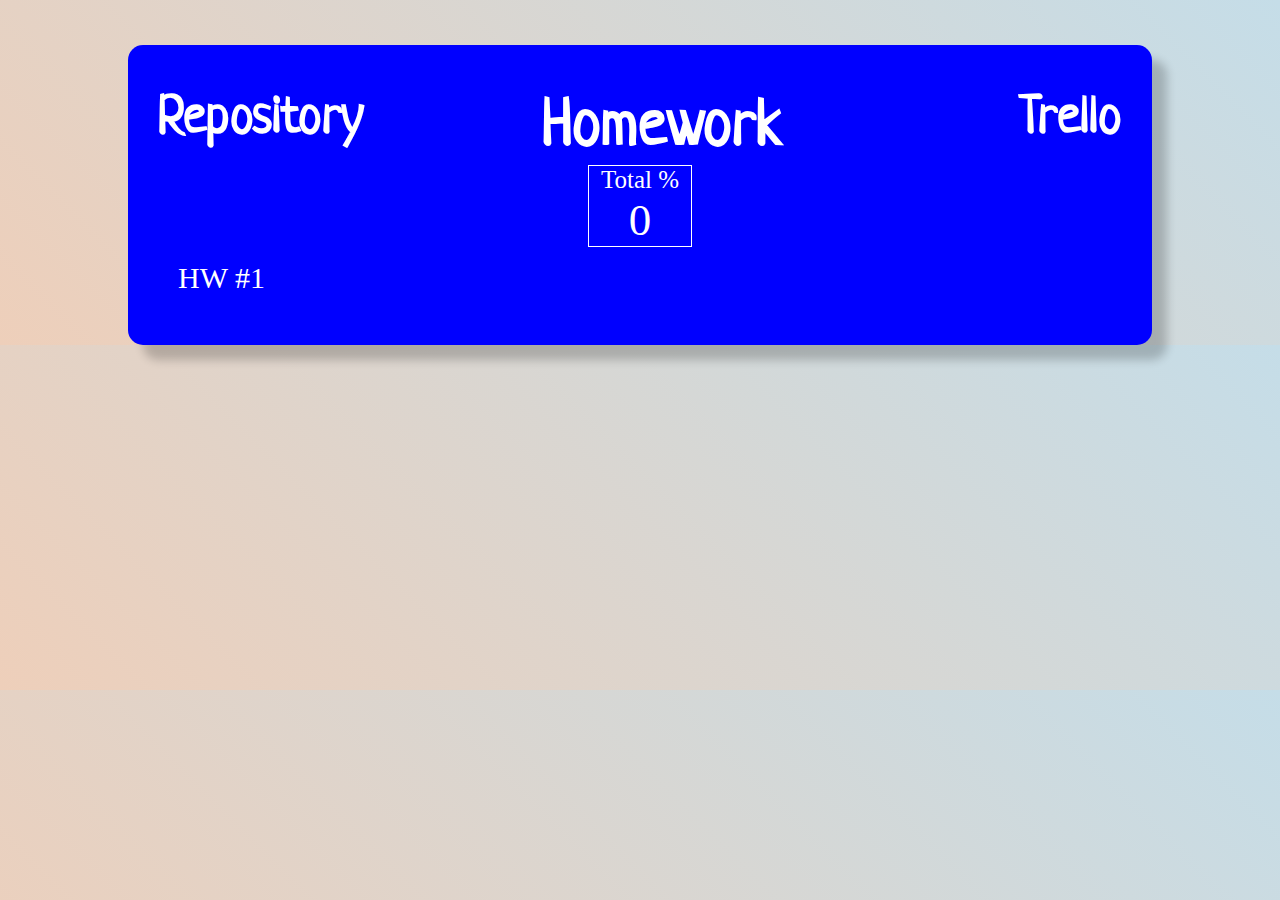
==== CursorHW/HW1/HW1/index.html @ 732fc7f2 "Add files via upload" ====
<!DOCTYPE html>
<html>
<head>
	<link href="https://fonts.googleapis.com/css2?family=Neucha&display=swap" rel="stylesheet">
	<link rel="stylesheet" type="text/css" href="style.css">
	<title>Homeworks</title>
</head>
<body>
	<div class="block">
		<div class="main">
			<h3><a href="https://github.com/Danisimo2/Cursor_homewor">Repository</a></h3>
			<h1>Homework</h1>
			<h3 id="h3"><a href="https://trello.com/b/1RQkCiFX/fe-hw-two-face-%F0%9F%9A%80">Trello</a></h3>
		</div>
		<ul class="homeworks">
			<li><a href="https://danisimo2.github.io/Cursor_homewor/CursorHW/HW1/index.html">HW #1</a></li>
		</ul>
		<div class="border">
			<div class="total_percent">Total % <span>0</span></div>
		</div>
	
	</div>
	<script type="text/javascript" src="app.js"></script>
</body>
</html>
---- CursorHW/HW1/HW1/style.css ----
*{
	margin: 0;
	padding: 0;
}
body{
	background: linear-gradient(45deg, #EECFBA, #C5DDE8);
}

.block{
	position:relative;
	width: 80%;
	height: 300px;
	background-color: blue;
	margin: 0 auto;
	margin-top: 45px;
	border-radius: 15px;
	box-shadow:15px 15px 10px rgba(0,0,0,0.2);
}
#h3{
	padding-left: 75px;
}
.block .main {
	display: flex;
	justify-content: space-between;
	margin: 0px 30px 0 30px; 
	color: white;
	padding-top: 35px;
	font-size: 45px;
	font-family: 'Neucha', cursive;
}
.block .main h1{
	margin-left: 15px;
	font-size: 65px;
}

.block .main a{
	text-decoration: none;
	color: white;
}
.block .main a:hover{
	color: yellow;
	transition: 0.3s;
}
.homeworks{
	list-style-type: none;
	position:absolute;
	bottom:0;
	padding:50px 50px;
	font-size: 30px;
}

.homeworks li a{
	text-decoration: none;
	color: white;
}

.homeworks li a:hover{
	color:red;
	transition: 0.3s;
}

.border{
	border: 1px solid white;
	width: 10%;
	height: 80px;
	display: flex;
	justify-content: center;
	margin-left: 15px;
	margin: 0 auto;
}

.border .total_percent{
	text-align: left;
	font-size: 25px;
	color: white;
}

.border .total_percent span{
	font-size: 45px;
	display: flex;
	justify-content: center;
	align-items: center;
}
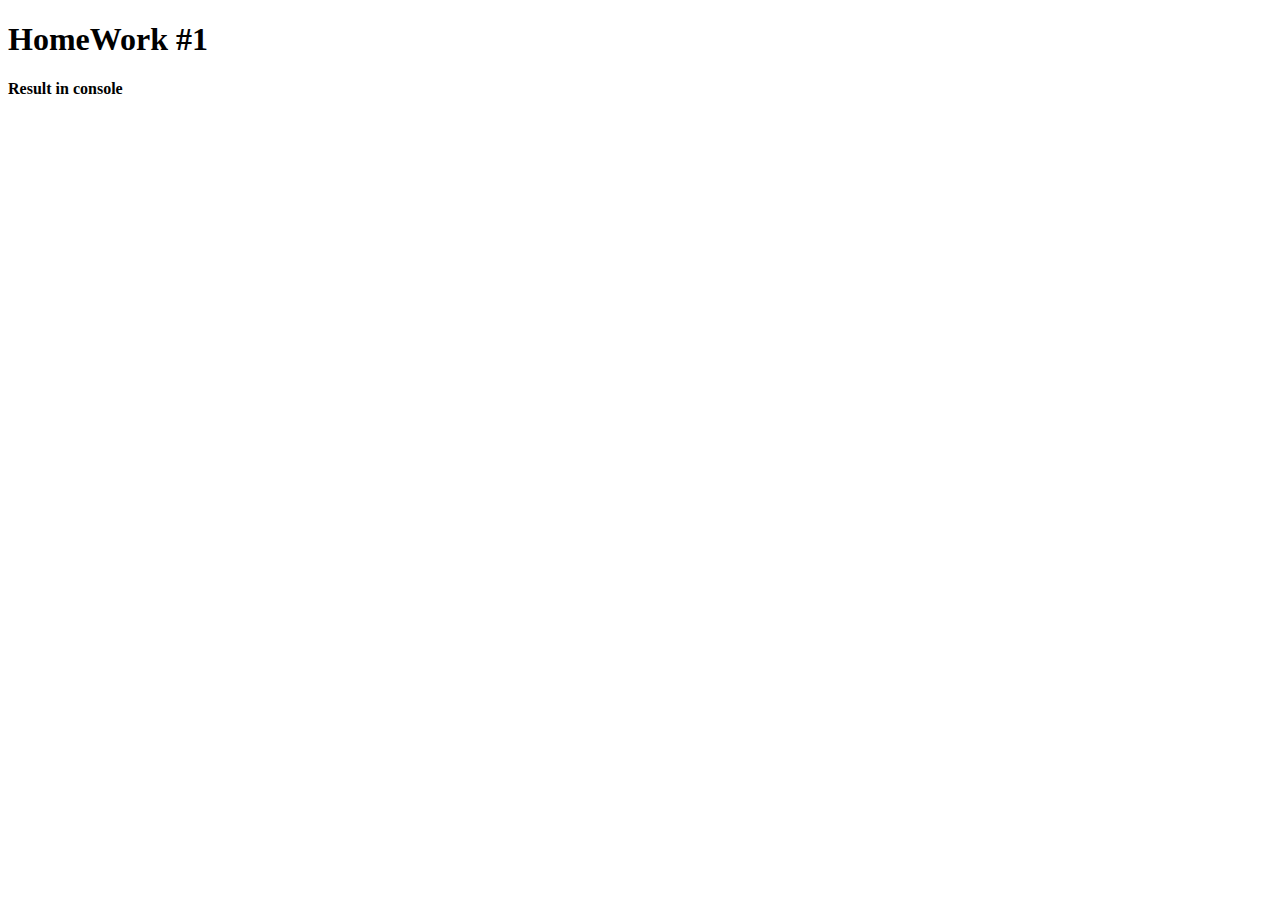
==== commit ddcd7bac: "Add files via upload" ====
--- a/CursorHW/HW1/HW1/index.html
+++ b/CursorHW/HW1/HW1/index.html
@@ -1,25 +1,12 @@
 <!DOCTYPE html>
 <html>
 <head>
-	<link href="https://fonts.googleapis.com/css2?family=Neucha&display=swap" rel="stylesheet">
-	<link rel="stylesheet" type="text/css" href="style.css">
-	<title>Homeworks</title>
+	<meta charset="utf-8">
+	<title></title>
 </head>
 <body>
-	<div class="block">
-		<div class="main">
-			<h3><a href="https://github.com/Danisimo2/Cursor_homewor">Repository</a></h3>
-			<h1>Homework</h1>
-			<h3 id="h3"><a href="https://trello.com/b/1RQkCiFX/fe-hw-two-face-%F0%9F%9A%80">Trello</a></h3>
-		</div>
-		<ul class="homeworks">
-			<li><a href="https://danisimo2.github.io/Cursor_homewor/CursorHW/HW1/index.html">HW #1</a></li>
-		</ul>
-		<div class="border">
-			<div class="total_percent">Total % <span>0</span></div>
-		</div>
-	
-	</div>
+	<h1>HomeWork #1</h1>
+	<h4>Result in console</h4>
 	<script type="text/javascript" src="app.js"></script>
 </body>
 </html>